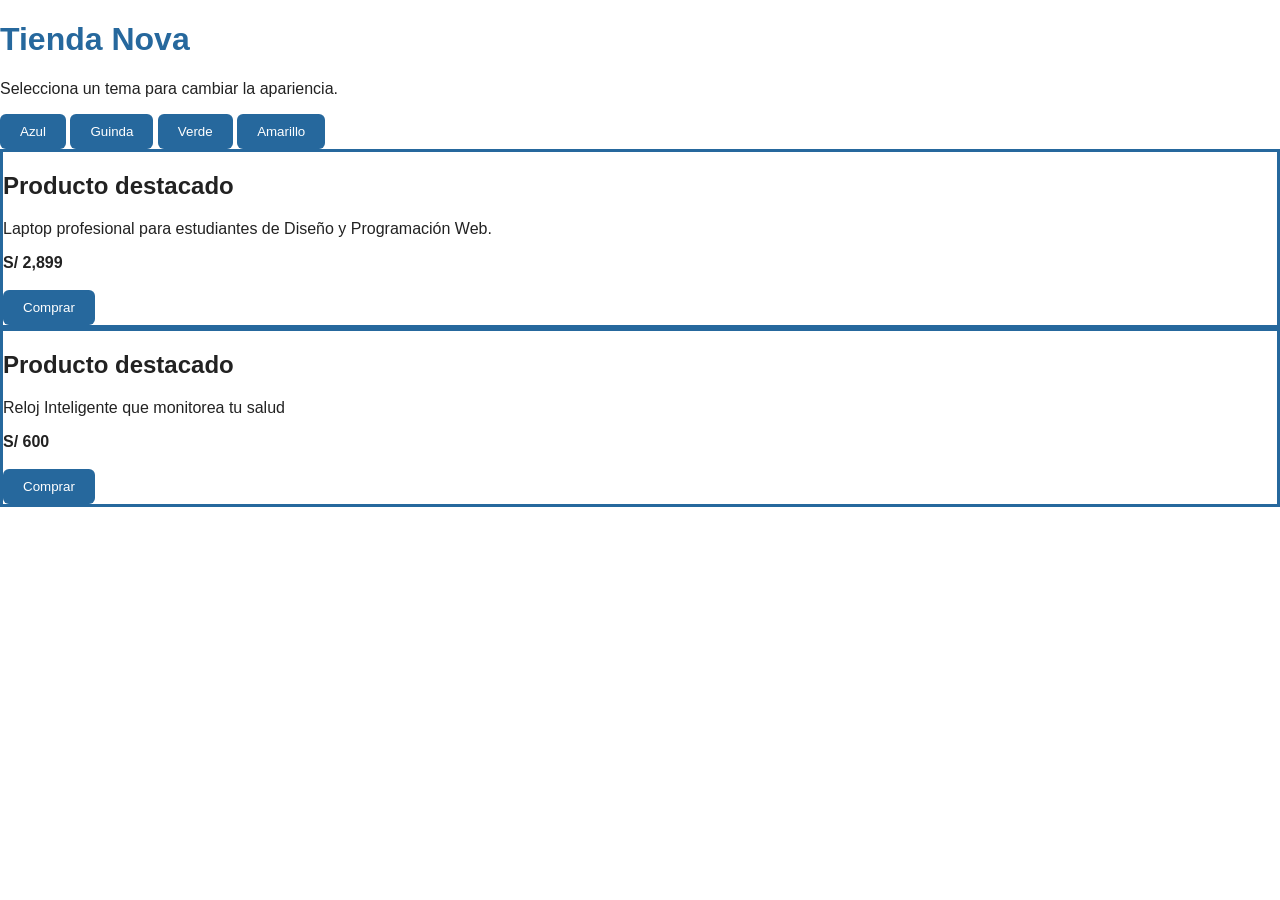
==== index.html @ dd2ce24f "septimo cambio" ====
<!DOCTYPE html>
<html lang="es">
<head>
    <meta charset="UTF-8">
    <meta name="viewport" content="width=device-width, initial-scale=1.0">
    <title>Sistema de Temas</title>
    <link rel="stylesheet" href="./css/estilosT.css">
</head>
<body>
    <main class="contenedor">
        <h1>Tienda Nova</h1>
        <p>Selecciona un tema para cambiar la apariencia.</p>
<div class="botones">
            <button id="azul">Azul</button>
            <button id="guinda">Guinda</button>
            <button id="verde">Verde</button>
            <button id="amarillo">Amarillo</button>
        </div>
        <section class="tarjeta">
            <h2>Producto destacado</h2>
            <p>Laptop profesional para estudiantes de Diseño y Programación Web.</p>
            <strong>S/ 2,899</strong>
            <br><br>
            <button>Comprar</button>
        </section>
        <section class="tarjeta">
            <h2>Producto destacado</h2>
            <p>Reloj Inteligente que monitorea tu salud</p>
            <strong>S/ 600</strong>
            <br><br>
            <button>Comprar</button>
        </section>
    </main>
    <script src="./Js/app.js"></script>
</body>
</html>
---- css/estilosT.css ----
:root {
    --color-principal: #26689d;
    --color-fondo: #ffffff;
    --color-texto: #222222;
    --color-tarjeta: #ffffff;
}
.tema-azul {
    --color-principal: #26689d;
    --color-fondo: #eaf3f9;
    --color-texto: #222222;
    --color-tarjeta: #ffffff;
    --radio-tarjeta: 10px; 
}
.tema-guinda {
    --color-principal: #800018;
    --color-fondo: #f9eeee;
    --color-texto: #222222;
    --color-tarjeta: #ffffff;
    --radio-tarjeta: 20px; 
}
.tema-verde {
    --color-principal: #26734d;
    --color-fondo: #edf8f2;
    --color-texto: #222222;
    --color-tarjeta: #ffffff;
    --radio-tarjeta: 30px; 
}
.tema-amarillo {
    --color-principal: #d99b00;
    --color-fondo: #fff8df;
    --color-texto: #222222;
    --color-tarjeta: #ffffff;
    --radio-tarjeta: 40px; 
}

body {
    margin: 0;
    font-family: Arial, sans-serif;
    background-color: var(--color-fondo);
    color: var(--color-texto);
}

h1 {
    color: var(--color-principal);
}

.tarjeta {
    background-color: var(--color-tarjeta);
    border: 3px solid var(--color-principal);
    border-radius: var(--radio-tarjeta);
}

button {
    background-color: var(--color-principal);
    color: white;
    border: none;
    padding: 10px 20px;
    border-radius: 6px;
    cursor: pointer;
}
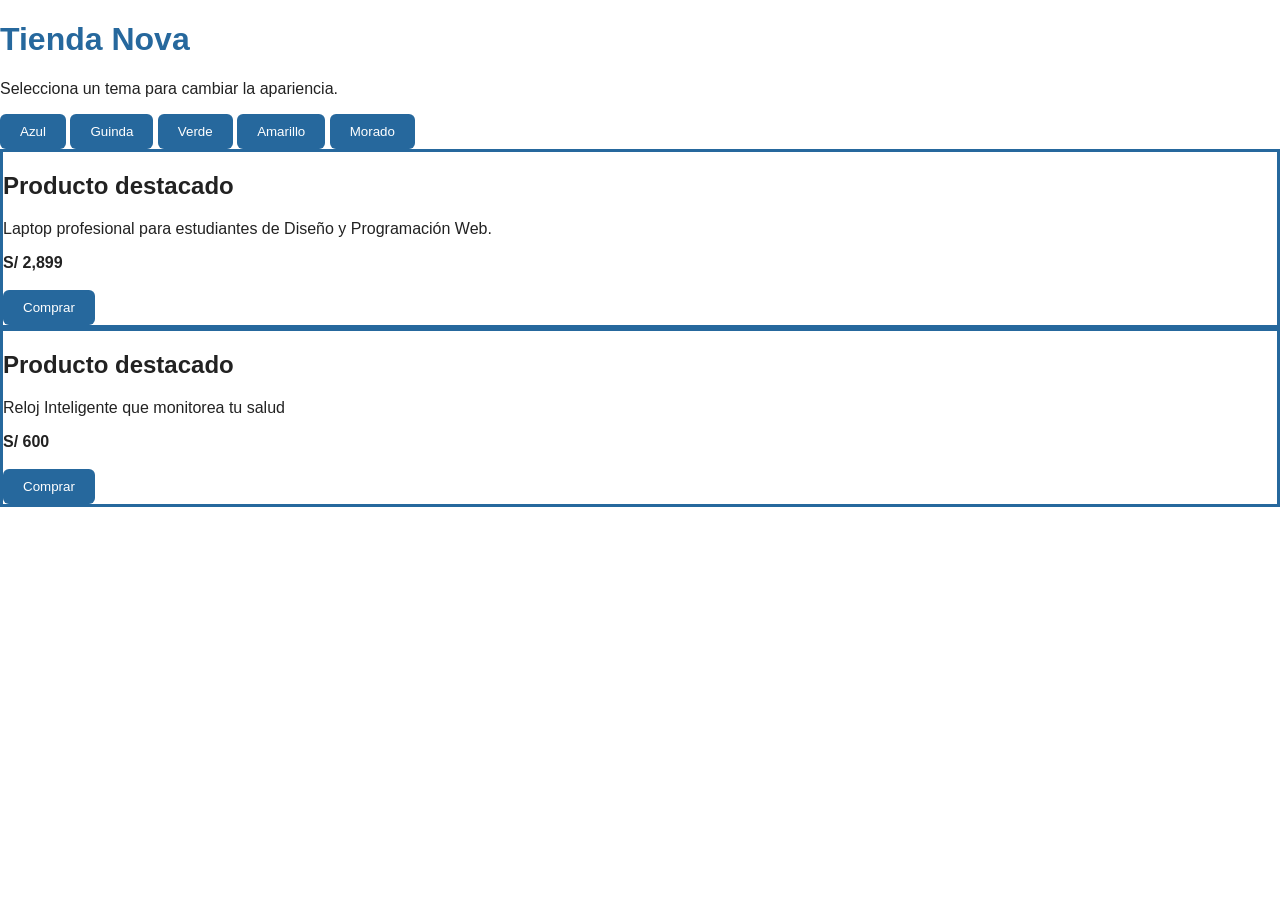
==== commit b596d3bc: "octavo cambio" ====
--- a/index.html
+++ b/index.html
@@ -15,6 +15,7 @@
             <button id="guinda">Guinda</button>
             <button id="verde">Verde</button>
             <button id="amarillo">Amarillo</button>
+            <button id="morado">Morado</button>
         </div>
         <section class="tarjeta">
             <h2>Producto destacado</h2>
--- a/css/estilosT.css
+++ b/css/estilosT.css
@@ -32,7 +32,13 @@
     --color-tarjeta: #ffffff;
     --radio-tarjeta: 40px; 
 }
-
+.tema-morado {
+    --color-principal: #76109e;
+    --color-fondo: #f6e4f8;
+    --color-texto: #3c0641;
+    --color-tarjeta: #ffffff;
+    --radio-tarjeta: 50px; 
+}
 body {
     margin: 0;
     font-family: Arial, sans-serif;
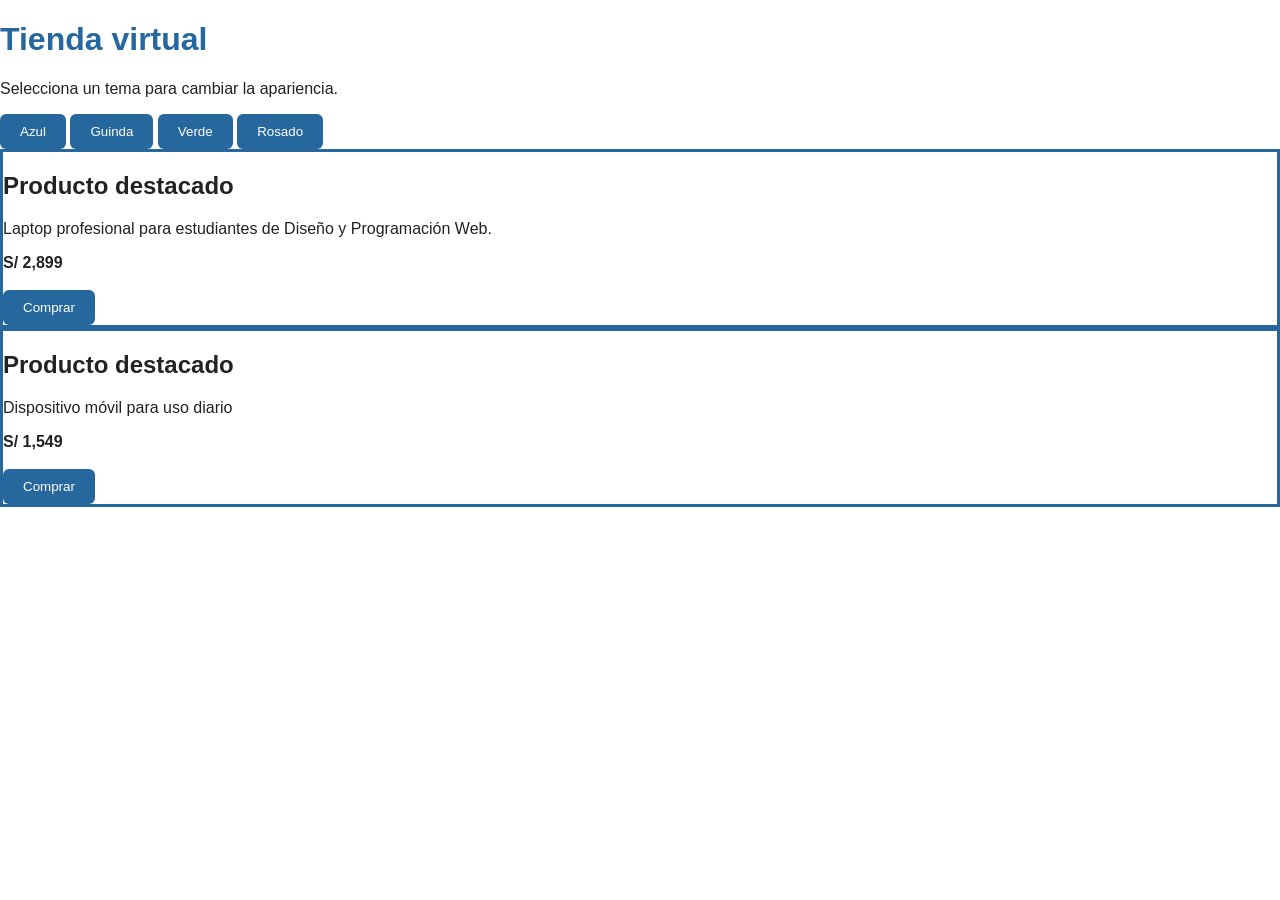
==== commit 81243ba9: "Septimo cambio" ====
--- a/index.html
+++ b/index.html
@@ -4,18 +4,17 @@
     <meta charset="UTF-8">
     <meta name="viewport" content="width=device-width, initial-scale=1.0">
     <title>Sistema de Temas</title>
-    <link rel="stylesheet" href="./css/estilosT.css">
+    <link rel="stylesheet" href="./CSS/style.css">
 </head>
 <body>
     <main class="contenedor">
-        <h1>Tienda Nova</h1>
+        <h1>Tienda virtual</h1>
         <p>Selecciona un tema para cambiar la apariencia.</p>
-<div class="botones">
+        <div class="botones">
             <button id="azul">Azul</button>
             <button id="guinda">Guinda</button>
             <button id="verde">Verde</button>
-            <button id="amarillo">Amarillo</button>
-            <button id="morado">Morado</button>
+            <button id="rosado">Rosado</button>
         </div>
         <section class="tarjeta">
             <h2>Producto destacado</h2>
@@ -26,12 +25,12 @@
         </section>
         <section class="tarjeta">
             <h2>Producto destacado</h2>
-            <p>Reloj Inteligente que monitorea tu salud</p>
-            <strong>S/ 600</strong>
+            <p>Dispositivo móvil para uso diario</p>
+            <strong>S/ 1,549</strong>
             <br><br>
             <button>Comprar</button>
         </section>
     </main>
-    <script src="./Js/app.js"></script>
+    <script src="./JS/app.js"></script>
 </body>
 </html>
--- a/CSS/style.css
+++ b/CSS/style.css
@@ -0,0 +1,69 @@
+:root {
+    --color-principal: #26689d;
+    --color-fondo: #ffffff;
+    --color-texto: #222222;
+    --color-tarjeta: #ffffff;
+}
+
+.tema-azul {
+    --color-principal: #26689d;
+    --color-fondo: #eaf3f9;
+    --color-texto: #222222;
+    --color-tarjeta: #ffffff;
+}
+
+.tema-guinda {
+    --color-principal: #800018;
+    --color-fondo: #f9eeee;
+    --color-texto: #222222;
+    --color-tarjeta: #ffffff;
+}
+
+.tema-verde {
+    --color-principal: #26734d;
+    --color-fondo: #edf8f2;
+    --color-texto: #222222;
+    --color-tarjeta: #ffffff;
+}
+
+.tema-rosado {
+    --color-principal: #f069ca;
+    --color-fondo: #5c3148;
+    --color-texto: #222222;
+    --color-tarjeta: #ffffff;
+}
+
+
+body {
+    margin: 0;
+    font-family: Arial, sans-serif;
+    background-color: var(--color-fondo);
+    color: var(--color-texto);
+}
+
+h1 {
+    color: var(--color-principal);
+}
+
+.tarjeta {
+    background-color: var(--color-tarjeta);
+    border: 3px solid var(--color-principal);
+}
+
+button {
+    background-color: var(--color-principal);
+    color: white;
+    border: none;
+    padding: 10px 20px;
+    border-radius: 6px;
+    cursor: pointer;
+}
+
+.tema-azul { --radio-tarjeta: 10px; }
+.tema-guinda { --radio-tarjeta: 20px; }
+.tema-verde { --radio-tarjeta: 30px; }
+
+.tarjeta {
+    border-radius: var(--radio-tarjeta);
+}
+
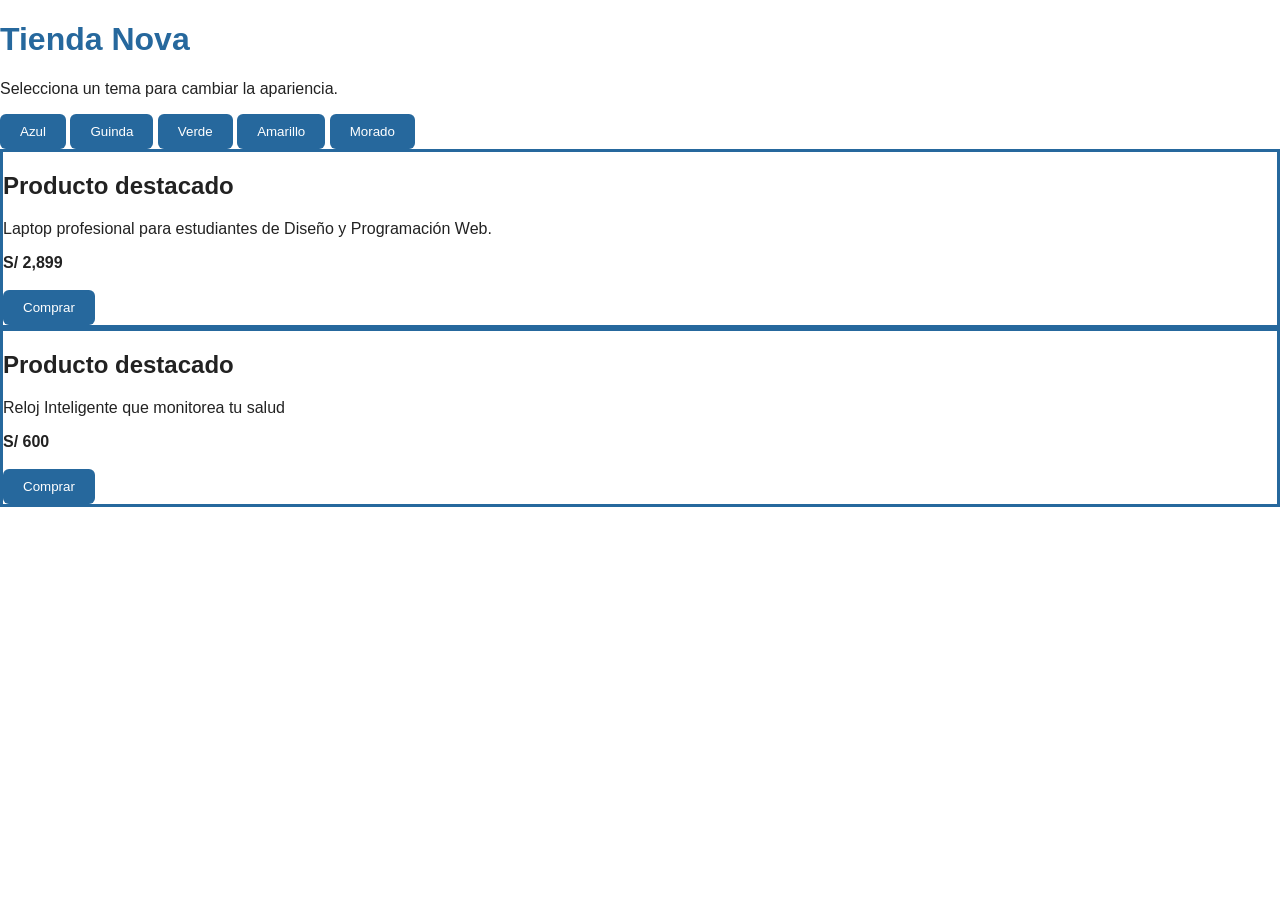
==== commit 10f543a9: "novw cambio" ====
--- a/index.html
+++ b/index.html
@@ -4,17 +4,18 @@
     <meta charset="UTF-8">
     <meta name="viewport" content="width=device-width, initial-scale=1.0">
     <title>Sistema de Temas</title>
-    <link rel="stylesheet" href="./CSS/style.css">
+    <link rel="stylesheet" href="./css/estilos.css">
 </head>
 <body>
     <main class="contenedor">
-        <h1>Tienda virtual</h1>
+        <h1>Tienda Nova</h1>
         <p>Selecciona un tema para cambiar la apariencia.</p>
-        <div class="botones">
+<div class="botones">
             <button id="azul">Azul</button>
             <button id="guinda">Guinda</button>
             <button id="verde">Verde</button>
-            <button id="rosado">Rosado</button>
+            <button id="amarillo">Amarillo</button>
+            <button id="morado">Morado</button>
         </div>
         <section class="tarjeta">
             <h2>Producto destacado</h2>
@@ -25,12 +26,12 @@
         </section>
         <section class="tarjeta">
             <h2>Producto destacado</h2>
-            <p>Dispositivo móvil para uso diario</p>
-            <strong>S/ 1,549</strong>
+            <p>Reloj Inteligente que monitorea tu salud</p>
+            <strong>S/ 600</strong>
             <br><br>
             <button>Comprar</button>
         </section>
     </main>
-    <script src="./JS/app.js"></script>
+    <script src="./Js/app.js"></script>
 </body>
 </html>
--- a/css/estilos.css
+++ b/css/estilos.css
@@ -0,0 +1,66 @@
+:root {
+    --color-principal: #26689d;
+    --color-fondo: #ffffff;
+    --color-texto: #222222;
+    --color-tarjeta: #ffffff;
+}
+.tema-azul {
+    --color-principal: #26689d;
+    --color-fondo: #eaf3f9;
+    --color-texto: #222222;
+    --color-tarjeta: #ffffff;
+    --radio-tarjeta: 10px; 
+}
+.tema-guinda {
+    --color-principal: #800018;
+    --color-fondo: #f9eeee;
+    --color-texto: #222222;
+    --color-tarjeta: #ffffff;
+    --radio-tarjeta: 20px; 
+}
+.tema-verde {
+    --color-principal: #26734d;
+    --color-fondo: #edf8f2;
+    --color-texto: #222222;
+    --color-tarjeta: #ffffff;
+    --radio-tarjeta: 30px; 
+}
+.tema-amarillo {
+    --color-principal: #d99b00;
+    --color-fondo: #fff8df;
+    --color-texto: #222222;
+    --color-tarjeta: #ffffff;
+    --radio-tarjeta: 40px; 
+}
+.tema-morado {
+    --color-principal: #76109e;
+    --color-fondo: #f6e4f8;
+    --color-texto: #3c0641;
+    --color-tarjeta: #ffffff;
+    --radio-tarjeta: 50px; 
+}
+body {
+    margin: 0;
+    font-family: Arial, sans-serif;
+    background-color: var(--color-fondo);
+    color: var(--color-texto);
+}
+
+h1 {
+    color: var(--color-principal);
+}
+
+.tarjeta {
+    background-color: var(--color-tarjeta);
+    border: 3px solid var(--color-principal);
+    border-radius: var(--radio-tarjeta);
+}
+
+button {
+    background-color: var(--color-principal);
+    color: white;
+    border: none;
+    padding: 10px 20px;
+    border-radius: 6px;
+    cursor: pointer;
+}
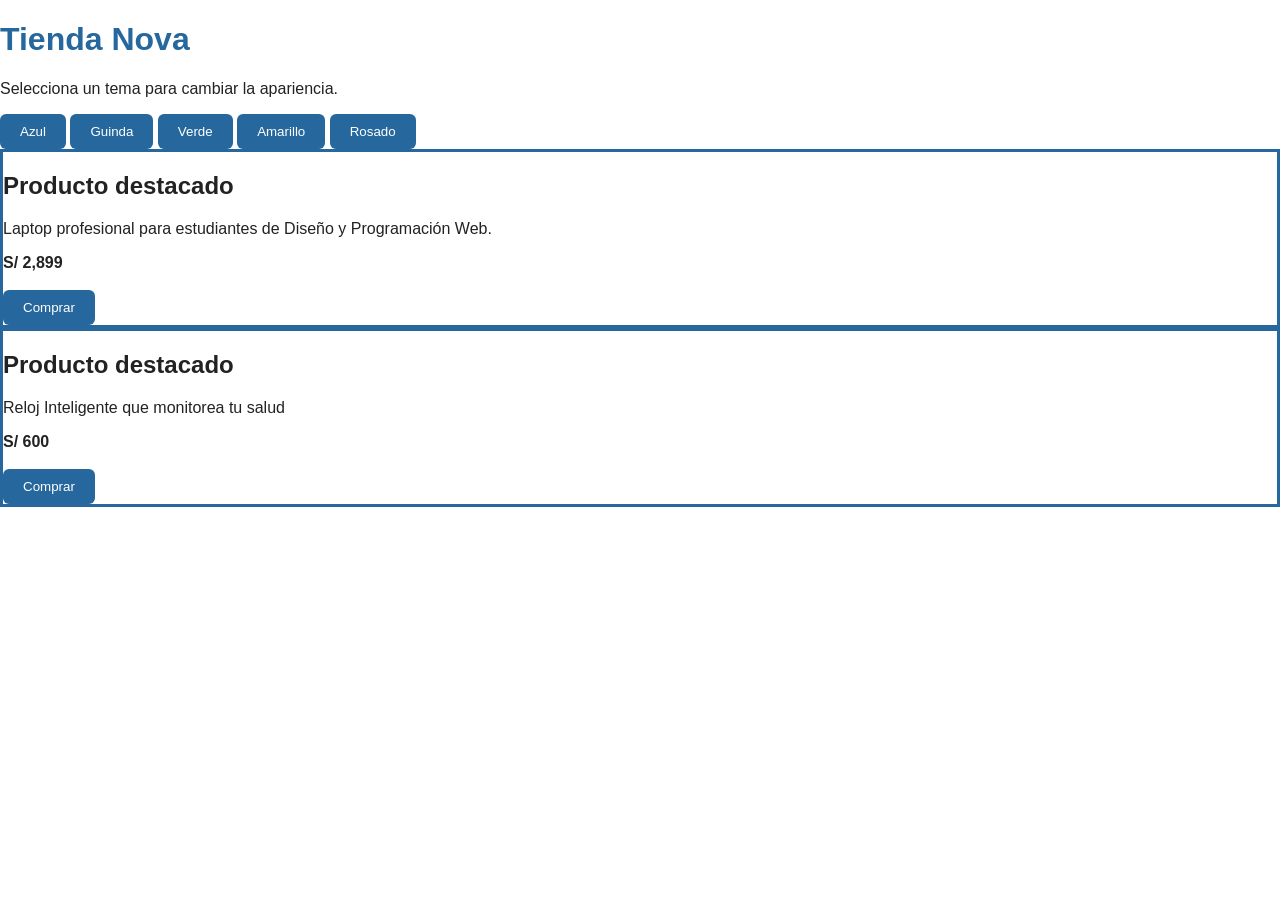
==== commit 8a164a24: "decimo cambio" ====
--- a/index.html
+++ b/index.html
@@ -15,7 +15,7 @@
             <button id="guinda">Guinda</button>
             <button id="verde">Verde</button>
             <button id="amarillo">Amarillo</button>
-            <button id="morado">Morado</button>
+            <button id="rosa">Rosado</button>
         </div>
         <section class="tarjeta">
             <h2>Producto destacado</h2>
--- a/css/estilos.css
+++ b/css/estilos.css
@@ -32,10 +32,10 @@
     --color-tarjeta: #ffffff;
     --radio-tarjeta: 40px; 
 }
-.tema-morado {
-    --color-principal: #76109e;
+.tema-rosa {
+    --color-principal: #ec0d75;
     --color-fondo: #f6e4f8;
-    --color-texto: #3c0641;
+    --color-texto: #794061;
     --color-tarjeta: #ffffff;
     --radio-tarjeta: 50px; 
 }
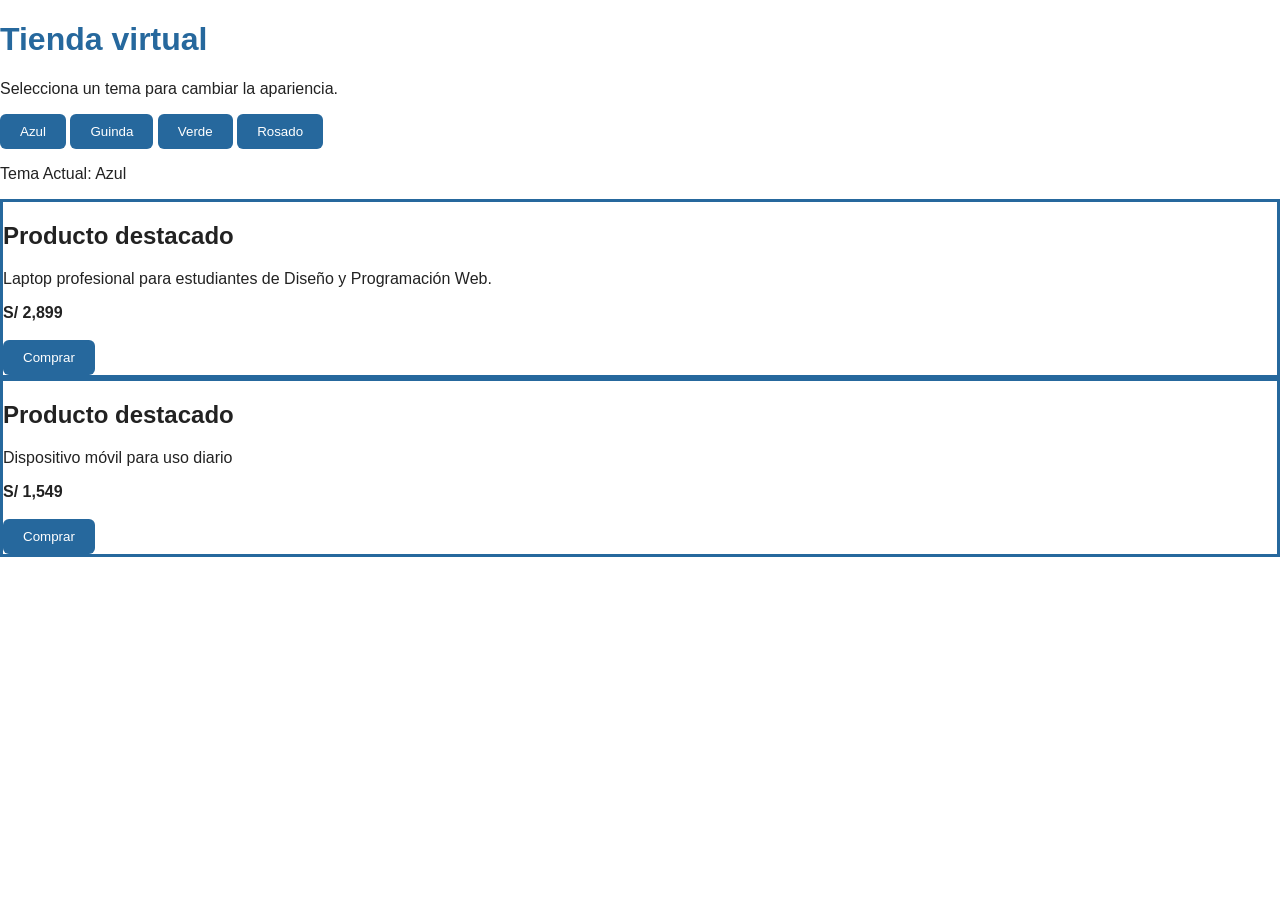
==== commit 9ebbc6d4: "Primer Cambio" ====
--- a/index.html
+++ b/index.html
@@ -4,18 +4,18 @@
     <meta charset="UTF-8">
     <meta name="viewport" content="width=device-width, initial-scale=1.0">
     <title>Sistema de Temas</title>
-    <link rel="stylesheet" href="./css/estilos.css">
+    <link rel="stylesheet" href="./CSS/style.css">
 </head>
 <body>
     <main class="contenedor">
-        <h1>Tienda Nova</h1>
+        <h1>Tienda virtual</h1>
         <p>Selecciona un tema para cambiar la apariencia.</p>
-<div class="botones">
+        <div class="botones">
             <button id="azul">Azul</button>
             <button id="guinda">Guinda</button>
             <button id="verde">Verde</button>
-            <button id="amarillo">Amarillo</button>
-            <button id="rosa">Rosado</button>
+            <button id="rosado">Rosado</button>
+            <p id="temaactual">Tema Actual: Azul </p>
         </div>
         <section class="tarjeta">
             <h2>Producto destacado</h2>
@@ -26,12 +26,12 @@
         </section>
         <section class="tarjeta">
             <h2>Producto destacado</h2>
-            <p>Reloj Inteligente que monitorea tu salud</p>
-            <strong>S/ 600</strong>
+            <p>Dispositivo móvil para uso diario</p>
+            <strong>S/ 1,549</strong>
             <br><br>
             <button>Comprar</button>
         </section>
     </main>
-    <script src="./Js/app.js"></script>
+    <script src="./JS/app.js"></script>
 </body>
 </html>
--- a/CSS/style.css
+++ b/CSS/style.css
@@ -0,0 +1,69 @@
+:root {
+    --color-principal: #26689d;
+    --color-fondo: #ffffff;
+    --color-texto: #222222;
+    --color-tarjeta: #ffffff;
+}
+
+.tema-azul {
+    --color-principal: #26689d;
+    --color-fondo: #eaf3f9;
+    --color-texto: #222222;
+    --color-tarjeta: #ffffff;
+}
+
+.tema-guinda {
+    --color-principal: #800018;
+    --color-fondo: #f9eeee;
+    --color-texto: #222222;
+    --color-tarjeta: #ffffff;
+}
+
+.tema-verde {
+    --color-principal: #26734d;
+    --color-fondo: #edf8f2;
+    --color-texto: #222222;
+    --color-tarjeta: #ffffff;
+}
+
+.tema-rosado {
+    --color-principal: #f069ca;
+    --color-fondo: #71475e;
+    --color-texto: #222222;
+    --color-tarjeta: #ffffff;
+}
+
+
+body {
+    margin: 0;
+    font-family: Arial, sans-serif;
+    background-color: var(--color-fondo);
+    color: var(--color-texto);
+}
+
+h1 {
+    color: var(--color-principal);
+}
+
+.tarjeta {
+    background-color: var(--color-tarjeta);
+    border: 3px solid var(--color-principal);
+}
+
+button {
+    background-color: var(--color-principal);
+    color: white;
+    border: none;
+    padding: 10px 20px;
+    border-radius: 6px;
+    cursor: pointer;
+}
+
+.tema-azul { --radio-tarjeta: 10px; }
+.tema-guinda { --radio-tarjeta: 20px; }
+.tema-verde { --radio-tarjeta: 30px; }
+
+.tarjeta {
+    border-radius: var(--radio-tarjeta);
+}
+
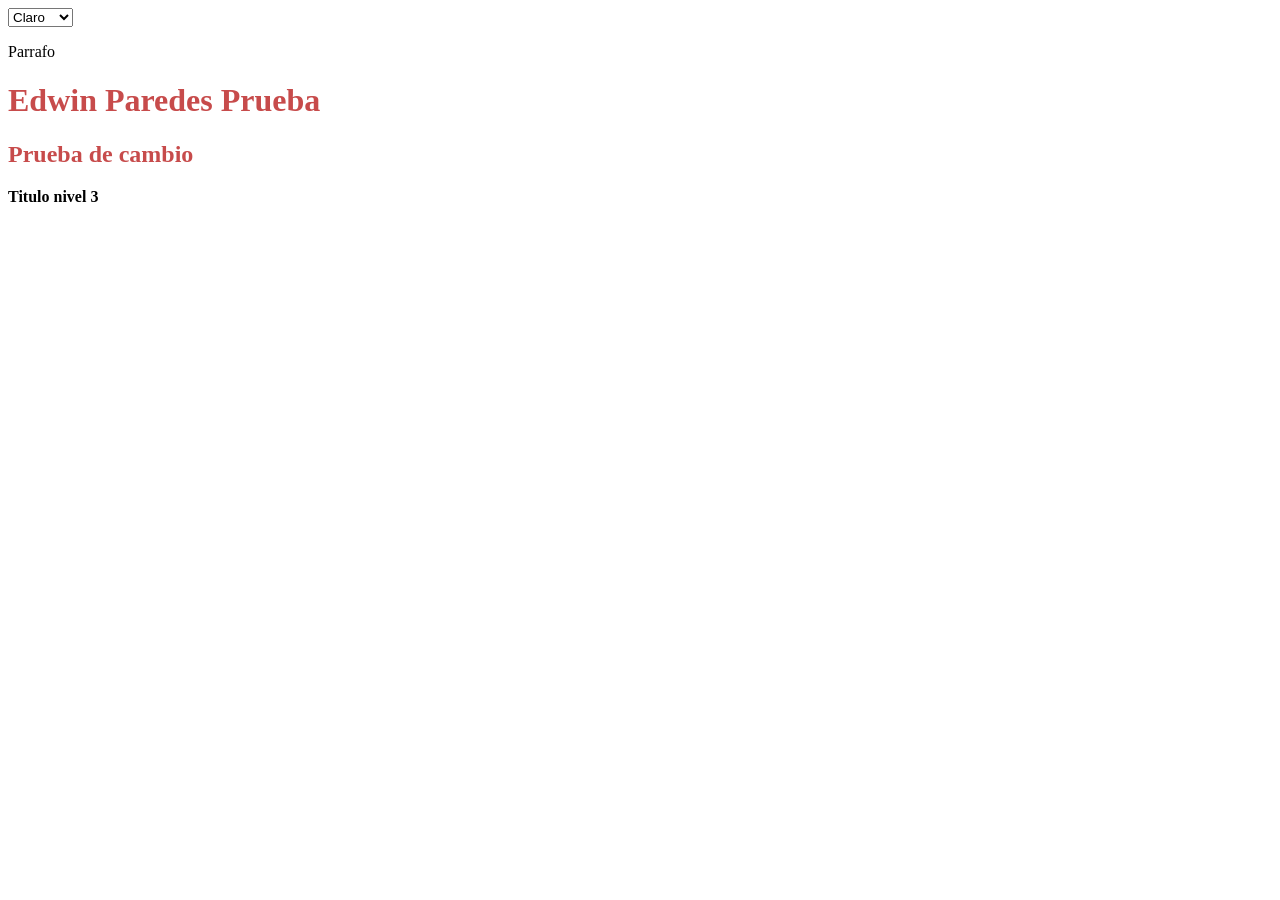
==== commit c5438be4: "cambio para enseñar" ====
--- a/index.html
+++ b/index.html
@@ -1,37 +1,22 @@
 <!DOCTYPE html>
-<html lang="es">
+<html lang="en">
 <head>
     <meta charset="UTF-8">
     <meta name="viewport" content="width=device-width, initial-scale=1.0">
-    <title>Sistema de Temas</title>
-    <link rel="stylesheet" href="./CSS/style.css">
+    <title>Document</title>
+    <link rel="stylesheet" href="estilos.css">
 </head>
 <body>
-    <main class="contenedor">
-        <h1>Tienda virtual</h1>
-        <p>Selecciona un tema para cambiar la apariencia.</p>
-        <div class="botones">
-            <button id="azul">Azul</button>
-            <button id="guinda">Guinda</button>
-            <button id="verde">Verde</button>
-            <button id="rosado">Rosado</button>
-            <p id="temaactual">Tema Actual: Azul </p>
-        </div>
-        <section class="tarjeta">
-            <h2>Producto destacado</h2>
-            <p>Laptop profesional para estudiantes de Diseño y Programación Web.</p>
-            <strong>S/ 2,899</strong>
-            <br><br>
-            <button>Comprar</button>
-        </section>
-        <section class="tarjeta">
-            <h2>Producto destacado</h2>
-            <p>Dispositivo móvil para uso diario</p>
-            <strong>S/ 1,549</strong>
-            <br><br>
-            <button>Comprar</button>
-        </section>
-    </main>
-    <script src="./JS/app.js"></script>
+    <select id="tema">
+        <option value="modoclaro">Claro</option>
+        <option value="modooscuro">Oscuro</option>        
+        <option value="modogreen">Verde</option>
+        
+    </select>
+    <p>Parrafo </p>
+    <h1>Edwin Paredes Prueba</h1>
+    <h2>Prueba de cambio</h2>
+    <h3>Titulo nivel 3</h3>
+    <script src="script.js"></script>
 </body>
 </html>
--- a/estilos.css
+++ b/estilos.css
@@ -0,0 +1,49 @@
+:root{
+    --colorfondo: white;
+    --colorletra: black;
+    --colorencabezados: #c74b4b;
+}
+
+body{
+    background-color: var(--colorfondo);
+    color: var(--colorletra);
+}
+
+h1{
+    color: var(--colorencabezados);
+}
+
+h2{
+    --tamanotexto: 1.5rem;
+    color: var(--colorencabezados);
+    font-size: var(--tamanotexto);
+}
+
+h3{
+    font-size: var(--tamanotexto);
+}
+
+.modooscuro{
+    --colorfondo: rgb(75, 110, 14);
+    --colorletra: rgb(255, 255, 255);
+    --colorencabezados: #a2c98a;
+}
+
+.modoclaro{
+    --colorfondo: rgb(232, 119, 119);
+    --colorletra: rgb(181, 25, 25);
+    --colorencabezados: #4e1010;
+}
+
+.modogreen{
+    --colorfondo: rgb(82, 178, 22);
+    --colorletra: black;
+    --colorencabezados: #1f3a08;
+} /*clases*/
+
+.modomarelo{
+    --colorfondo: rgb(221, 239, 24);
+    --colorletra: rgb(236, 26, 26);
+    --colorencabezados: #421f01;
+}
+
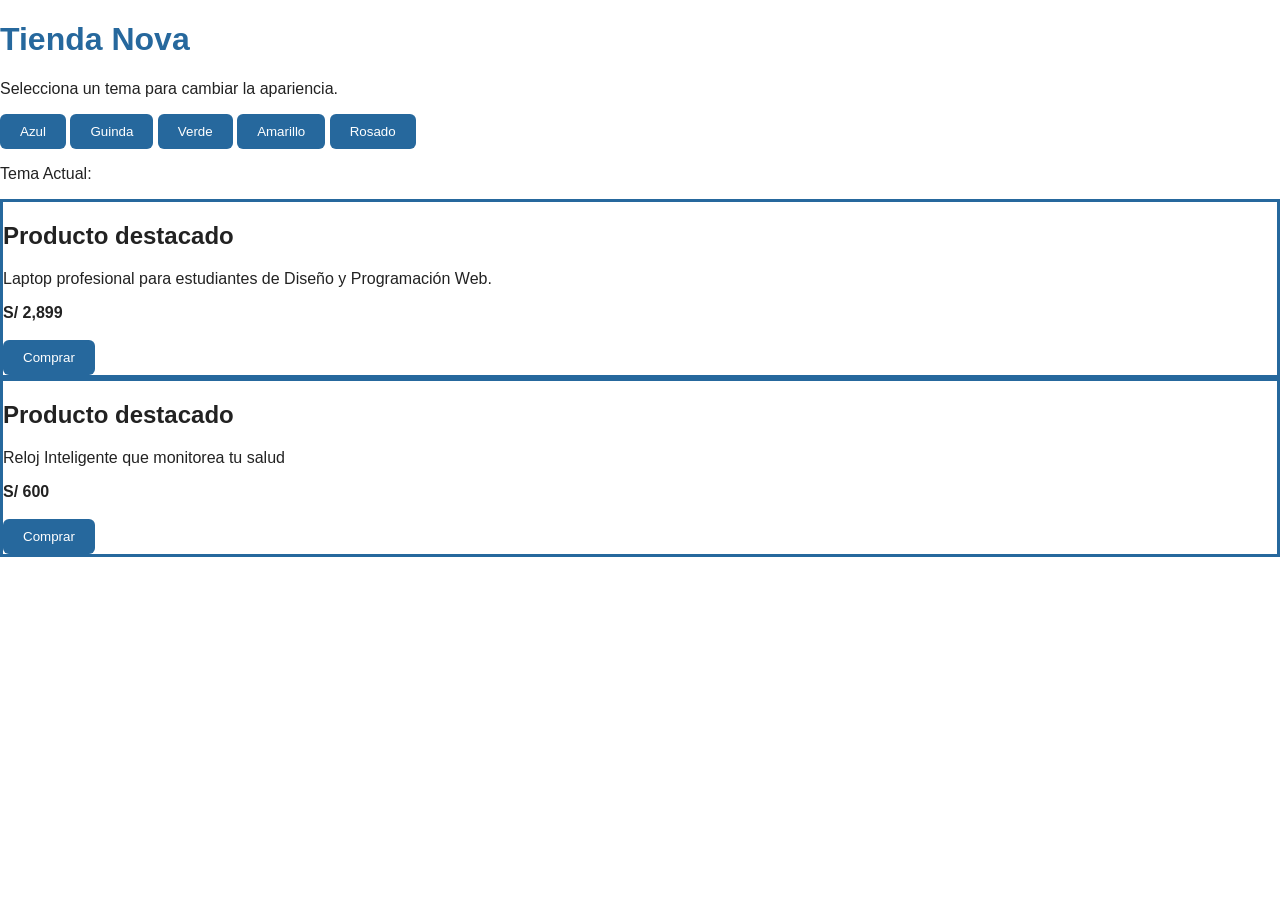
==== commit 9eaa6b66: "onceavo-cambio" ====
--- a/index.html
+++ b/index.html
@@ -1,22 +1,39 @@
 <!DOCTYPE html>
-<html lang="en">
+<html lang="es">
 <head>
     <meta charset="UTF-8">
     <meta name="viewport" content="width=device-width, initial-scale=1.0">
-    <title>Document</title>
-    <link rel="stylesheet" href="estilos.css">
+    <title>Sistema de Temas</title>
+    <link rel="stylesheet" href="./css/estilos.css">
 </head>
 <body>
-    <select id="tema">
-        <option value="modoclaro">Claro</option>
-        <option value="modooscuro">Oscuro</option>        
-        <option value="modogreen">Verde</option>
-        
-    </select>
-    <p>Parrafo </p>
-    <h1>Edwin Paredes Prueba</h1>
-    <h2>Prueba de cambio</h2>
-    <h3>Titulo nivel 3</h3>
-    <script src="script.js"></script>
+    <main class="contenedor" id="tema">
+        <h1>Tienda Nova</h1>
+        <p>Selecciona un tema para cambiar la apariencia.</p>
+<div class="botones" >
+            <button id="azul">Azul</button>
+            <button id="guinda">Guinda</button>
+            <button id="verde">Verde</button>
+            <button id="amarillo">Amarillo</button>
+            <button id="rosa">Rosado</button>
+        </div>
+        <p id="tema-actual">Tema Actual:</p>
+        <section class="tarjeta">
+            <h2>Producto destacado</h2>
+            <p>Laptop profesional para estudiantes de Diseño y Programación Web.</p>
+            <strong>S/ 2,899</strong>
+            <br><br>
+            <button>Comprar</button>
+        </section>
+        <section class="tarjeta">
+            <h2>Producto destacado</h2> 
+            <p>Reloj Inteligente que monitorea tu salud</p>
+            <strong>S/ 600</strong>
+            <br><br>
+            <button>Comprar</button>
+        </section>
+    </main>
+    <script src="./Js/app.js"></script>
 </body>
 </html>
+
--- a/css/estilos.css
+++ b/css/estilos.css
@@ -0,0 +1,66 @@
+:root {
+    --color-principal: #26689d;
+    --color-fondo: #ffffff;
+    --color-texto: #222222;
+    --color-tarjeta: #ffffff;
+}
+.tema-azul {
+    --color-principal: #26689d;
+    --color-fondo: #eaf3f9;
+    --color-texto: #222222;
+    --color-tarjeta: #ffffff;
+    --radio-tarjeta: 10px; 
+}
+.tema-guinda {
+    --color-principal: #800018;
+    --color-fondo: #f9eeee;
+    --color-texto: #222222;
+    --color-tarjeta: #ffffff;
+    --radio-tarjeta: 20px; 
+}
+.tema-verde {
+    --color-principal: #26734d;
+    --color-fondo: #edf8f2;
+    --color-texto: #222222;
+    --color-tarjeta: #ffffff;
+    --radio-tarjeta: 30px; 
+}
+.tema-amarillo {
+    --color-principal: #d99b00;
+    --color-fondo: #fff8df;
+    --color-texto: #222222;
+    --color-tarjeta: #ffffff;
+    --radio-tarjeta: 40px; 
+}
+.tema-rosa {
+    --color-principal: #ec0d75;
+    --color-fondo: #f6e4f8;
+    --color-texto: #794061;
+    --color-tarjeta: #ffffff;
+    --radio-tarjeta: 50px; 
+}
+body {
+    margin: 0;
+    font-family: Arial, sans-serif;
+    background-color: var(--color-fondo);
+    color: var(--color-texto);
+}
+
+h1 {
+    color: var(--color-principal);
+}
+
+.tarjeta {
+    background-color: var(--color-tarjeta);
+    border: 3px solid var(--color-principal);
+    border-radius: var(--radio-tarjeta);
+}
+
+button {
+    background-color: var(--color-principal);
+    color: white;
+    border: none;
+    padding: 10px 20px;
+    border-radius: 6px;
+    cursor: pointer;
+}
